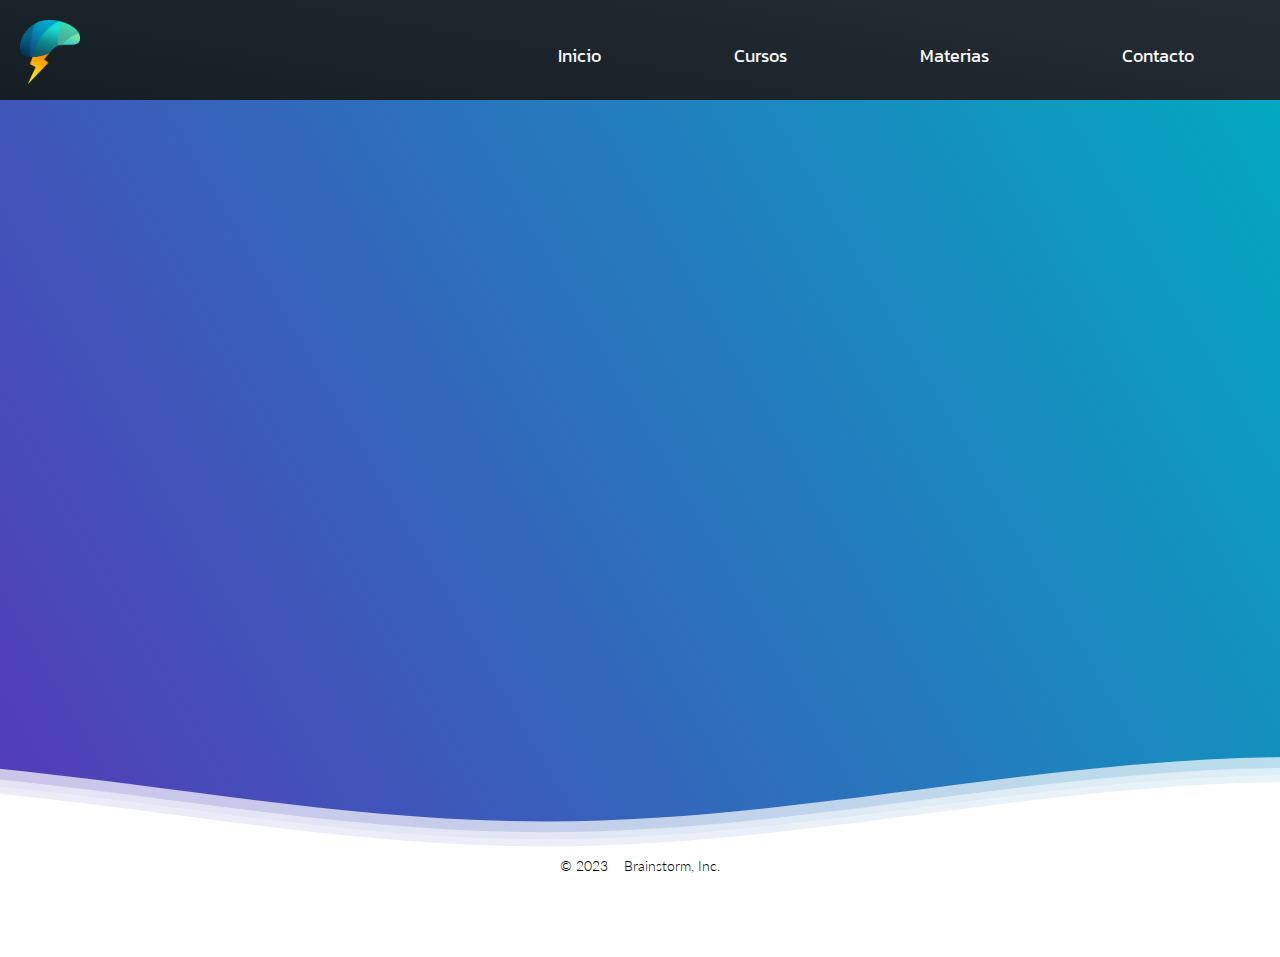
==== index.html @ 66cb13d2 "initial commit" ====
<!DOCTYPE html>
<html lang="en">
<head>
    <meta charset="UTF-8">
    <meta http-equiv="X-UA-Compatible" content="IE=edge">
    <meta name="viewport" content="width=device-width, initial-scale=1.0">
    <title>Brainstorm</title>
    <link rel="stylesheet" href="/css/template.css">
</head>
<body>
    <div class="container flex">
        <!-- Header begins -->
        <header>
            <div class="brainstorm">
                <div class="logo"><img src="/media/Brainstorm.png" alt="Brainstorm"></div>
                <div class="banner">
                    <div class="title">
                        <span class="block"></span>
                        <h1>Brainstorm<span></span></h1>
                    </div>
                </div>
            </div>

            <nav class="menu">
                <a href="index.html">Inicio</a>
                <a href="#">Cursos</a>
                <a href="/html/template.html">Materias</a>
                <a href="#">Contacto</a>
            </nav>
        </header>
        <!-- Header ends -->

        <!-- Main begins -->
        <section class="main"></section>
        <!-- Main ends -->

        <!-- Content begins -->
        <section class="content"></section>
        <!-- Content ends -->

        <div class="waves">
            <svg class="waves" xmlns="http://www.w3.org/2000/svg"  xmlns:xlink="http://www.w3.org/1999/xlink"
            viewBox="0 24 150 28" preserveAspectRatio="none" shape-rendering="auto">
                <defs>
                    <path id="gentle-wave" d="M-160 44c30 0 58-18 88-18s 58 18 88 18 58-18 88-18 58 18 88 18 v44h-352z" />
                </defs>
                <g class="parallax">
                    <use xlink:href="#gentle-wave" x="48" y="0" fill="rgba(255,255,255,0.7" />
                    <use xlink:href="#gentle-wave" x="48" y="3" fill="rgba(255,255,255,0.5)" />
                    <use xlink:href="#gentle-wave" x="48" y="5" fill="rgba(255,255,255,0.3)" />
                    <use xlink:href="#gentle-wave" x="48" y="7" fill="#fff" />
                </g>
            </svg>
        </div>
    </div>

    <!-- Footer begins -->
    <footer><p>© 2023 &nbsp;&nbsp; Brainstorm, Inc. </p></footer>
    <!-- Footer ends -->
</body>
</html>
---- css/template.css ----
@import url('https://fonts.googleapis.com/css?family=Lato:300,400|Poppins:300,400,800|Kanit:300,400&display=swap');

body {
    margin:0;
    padding: 0;
    -webkit-box-sizing: border-box;
    box-sizing: border-box;
    font-family: 'Lato';
    font-size: 18px;
}

.container {
    width: 100%;
    background: linear-gradient(60deg, rgba(84,58,183,1) 0%, rgba(0,172,193,1) 100%);
}

/* HEADER */

header {
    width: 100%;
    height: 100px;
    background: linear-gradient(10deg, rgba(20,30,36,1) 0%, rgba(36,45,52,1) 100%);
    display: flex;
    justify-content:space-between;
    flex-wrap: wrap;
}

header .brainstorm {
    width: 25%;
    display: flex;
    margin: 10px;
}

header .brainstorm .logo {
    width: 36px;
    margin: 10px;
}

header .brainstorm .logo img {
    width: 60px;
}

.banner {
    flex-shrink: 0;
    flex-basis: 1;
    height: 90px;
    position: relative;
    display: flex;
    justify-content: center;
    align-items: flex-end;
}

.title {
    width: 100%;
    position: relative;
    display: flex;
    align-items: center;
    height: 60px;
}

.block {
    width: 0%;
    height: 40px;
    margin-bottom: 10px;
    -webkit-border-radius: 0%;
    border-radius: 0%;
    background: #ffae00;
    position: absolute;
    animation: mainBlock 2s cubic-bezier(0.74, .06, .4, .92) forwards;
    display: flex;
}

h1 {
    font-family: 'Poppins';
    color: #fff;
    font-size: 32px;
    -webkit-animation: mainFadeIn 2s forwards;
    -o-animation: mainFadeIn 2s forwards;
    animation: mainFadeIn 2s forwards;
    animation-delay: 1.6s;
    opacity: 0;
    display: flex;
    align-items: baseline;
    position: relative;
}

span {
    width:0px;
    height: 0px;
    -webkit-border-radius: 50%;
    border-radius: 50%;
    background: #ffae00;
    -webkit-animation: load 0.6s cubic-bezier(.74, .06, .4, .92) forwards;
    animation: popIn 0.8s cubic-bezier(.74, .06, .4, .92) forwards;
    animation-delay: 2s;
    margin-left: 15px;
    position: absolute;
    bottom: 3px;
    right: -12px;
}

@keyframes mainBlock {
    0% {
      width: 0%;
      left: 0;
    }
    50% {
      width: 100%;
      left: 0;
    }
    100% {
      width: 0;
      left: 100%;
    }
  }
  
  @keyframes mainFadeIn {
    0% {
      opacity: 0;
    }
    100% {
      opacity: 1;
    }
  }
  
  @keyframes popIn {
    0% {
      width: 0px;
      height: 0px;
      background: #ffc320;
      border: 0px solid #ddd;
      opacity: 0;
    }
    50% {
      width: 10px;
      height: 10px;
      background: #ffc320;
      opacity: 1;
      bottom: 45px;
    }
     65% {
        width: 7px;
      height: 7px;
        bottom: 0px;
        width: 15px
     }
     80% {
        width: 10px;
      height: 10px;
        bottom: 20px
     }
    100% {
      width: 7px;
      height: 7px;
      background: #ffc320;
      border: 0px solid #222;
      bottom: 13px;
    }
  }
 
/* MENÚ */

header .menu {
    width: 60%;
    max-width: 1000px;
    min-width: 500px;
    display: flex;
    justify-content: space-around;
    margin-right: 20px;
    align-items: center;
    font-family: 'Kanit';
    font-size: 1em;
    font-weight: 400;
}

header .menu a {
    color: whitesmoke;
    text-decoration: none;
}

header .menu a:hover {
    text-decoration-line: overline;
    text-decoration-color: #ffc320;
}

/* MAIN */

.main  {
    width: 80%;
    height: 200px;
}

/* CONTENT */

.content {
    width: 80%;
    height: 450px;
}

/* WAVES */

.waves {
    position:relative;
    width:100%;
    height:10vh;
    margin-bottom:-7px; /*Fix for safari gap*/
    min-height:100px;
    max-height:150px;
}

/* FOOTER */

footer {   
    position:relative;
    width:100%;
    height: 100px;
    text-align:center;
    background-color: white;
    font-size: 0.8em;
    font-weight: 300;
}

/* Animation */

.parallax > use {
    animation: move-forever 25s cubic-bezier(.55,.5,.45,.5)     infinite;
  }
  .parallax > use:nth-child(1) {
    animation-delay: -2s;
    animation-duration: 7s;
  }
  .parallax > use:nth-child(2) {
    animation-delay: -3s;
    animation-duration: 10s;
  }
  .parallax > use:nth-child(3) {
    animation-delay: -4s;
    animation-duration: 13s;
  }
  .parallax > use:nth-child(4) {
    animation-delay: -5s;
    animation-duration: 20s;
  }
  @keyframes move-forever {
    0% {
     transform: translate3d(-90px,0,0);
    }
    100% { 
      transform: translate3d(85px,0,0);
    }
  }
  /*Shrinking for mobile*/
  @media (max-width: 768px) {
    .waves {
      height:40px;
      min-height:40px;
    }
  }
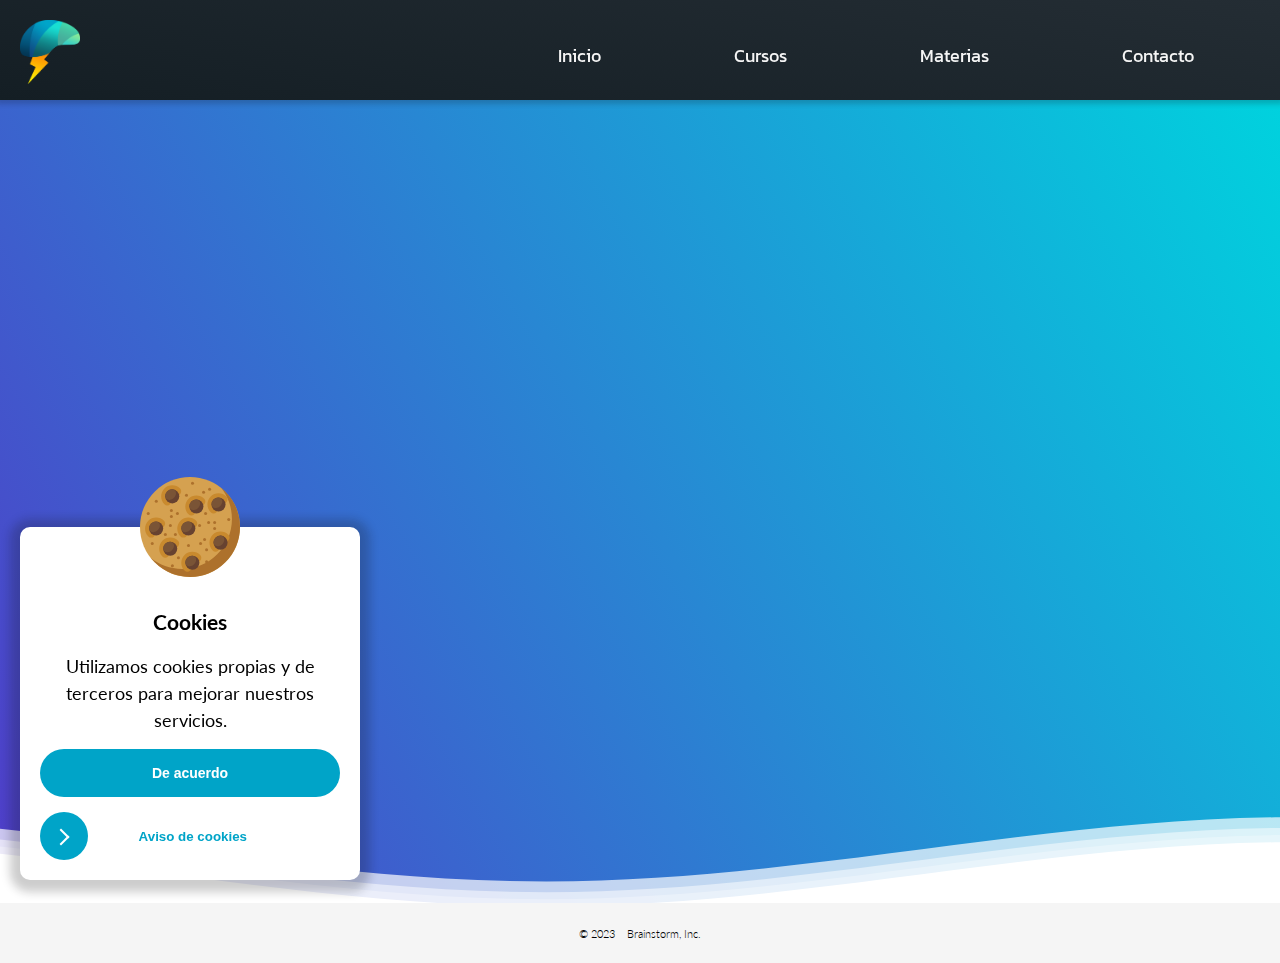
==== commit e3ced9c8: "Add files via upload" ====
--- a/index.html
+++ b/index.html
@@ -5,30 +5,29 @@
     <meta http-equiv="X-UA-Compatible" content="IE=edge">
     <meta name="viewport" content="width=device-width, initial-scale=1.0">
     <title>Brainstorm</title>
-    <link rel="stylesheet" href="/css/template.css">
+    <link rel="stylesheet" href="/css/appeal.css">
 </head>
 <body>
-    <div class="container flex">
-        <!-- Header begins -->
-        <header>
-            <div class="brainstorm">
-                <div class="logo"><img src="/media/Brainstorm.png" alt="Brainstorm"></div>
-                <div class="banner">
-                    <div class="title">
-                        <span class="block"></span>
-                        <h1>Brainstorm<span></span></h1>
-                    </div>
+     <header>
+        <div class="brainstorm">
+            <div class="logo"><img src="/media/Brainstorm.png" alt="Brainstorm"></div>
+            <div class="banner">
+                <div class="title">
+                    <span class="block"></span>
+                    <h1>Brainstorm<span></span></h1>
                 </div>
             </div>
+        </div>
 
-            <nav class="menu">
-                <a href="index.html">Inicio</a>
-                <a href="#">Cursos</a>
-                <a href="/html/template.html">Materias</a>
-                <a href="#">Contacto</a>
-            </nav>
-        </header>
-        <!-- Header ends -->
+        <nav class="menu">
+            <a href="index.html">Inicio</a>
+            <a href="template.html">Cursos</a>
+            <a href="workflow.html">Materias</a>
+            <a href="#">Contacto</a>
+        </nav>
+    </header>
+
+    <div class="container flex">
 
         <!-- Main begins -->
         <section class="main"></section>
@@ -54,8 +53,25 @@
         </div>
     </div>
 
-    <!-- Footer begins -->
+    <!-- Footer -->
     <footer><p>© 2023 &nbsp;&nbsp; Brainstorm, Inc. </p></footer>
-    <!-- Footer ends -->
+
+    <!-- Banner cookies -->
+    <div class="aviso-cookies activo" id="aviso-cookies">
+        <img class="cookie" src="/media/cookie.svg" alt="Cookie">
+        <h3 class="titulo">Cookies</h3>
+        <p class="parrafo"> Utilizamos cookies propias y de terceros para mejorar nuestros servicios.</p>
+        <button class="boton" id="btn-aceptar-cookies">De acuerdo</button>
+        
+        <a class="enlace" href="aviso-cookies.html">
+            <button class="btn-enlace-cookies">
+                <span class="circle">
+                  <span class="icon arrow"></span>
+                </span>
+                <span class="btn-texto">Aviso de cookies</span>
+            </button>
+        </a>
+        <script src="/javascript/aviso-cookies.js"></script>
+    </div>
 </body>
 </html>--- a/css/appeal.css
+++ b/css/appeal.css
@@ -0,0 +1,435 @@
+@import url('https://fonts.googleapis.com/css?family=Lato:300,400|Poppins:300,400,800|Kanit:300,400&display=swap');
+
+:root {
+  /* Paleta de colores */
+  --buebito-fulgurante: rgba(0, 210, 222, 1);
+  --azul-buebito: rgba(0, 164, 200, 1);
+  --rojo-puta: rgba(200, 0, 0, 1);
+  --five-dots: rgba(250, 180, 0, 1);
+  --relampago: rgba(250, 220, 0, 1);
+  --hematoma: rgba(80, 60, 200, 1);
+
+}
+
+body {
+    margin:0;
+    padding: 0;
+    -webkit-box-sizing: border-box;
+    box-sizing: border-box;
+    font-family: 'Lato';
+    font-size: 18px;
+}
+
+/* HEADER */
+
+header {
+    position: fixed;
+    top: 0;
+    left: 0;
+    width: 100%;
+    height: 100px;
+    background: linear-gradient(10deg, rgba(20,30,36,1) 0%, rgba(36,45,52,1) 100%);
+    display: flex;
+    justify-content:space-between;
+    flex-wrap: wrap;
+    transition: 0.6s;
+    box-shadow: 0px 1px 5px 3px rgba(21, 21, 26, 0.2);
+}
+
+header .brainstorm {
+    width: 25%;
+    display: flex;
+    margin: 10px;
+}
+
+header .brainstorm .logo {
+    width: 36px;
+    margin: 10px;
+}
+
+header .brainstorm .logo img {
+    width: 60px;
+}
+
+header .brainstorm .banner {
+    flex-shrink: 0;
+    flex-basis: 1;
+    height: 90px;
+    position: relative;
+    display: flex;
+    justify-content: center;
+    align-items: flex-end;
+}
+
+header .brainstorm .banner .title {
+    width: 100%;
+    position: relative;
+    display: flex;
+    align-items: center;
+    height: 60px;
+}
+
+header .brainstorm .banner .block {
+    width: 0%;
+    height: 40px;
+    margin-bottom: 10px;
+    -webkit-border-radius: 0%;
+    border-radius: 0%;
+    background: var(--five-dots);
+    position: absolute;
+    animation: mainBlock 2s cubic-bezier(0.74, .06, .4, .92) forwards;
+    display: flex;
+}
+
+header .brainstorm .banner h1 {
+    font-family: 'Poppins';
+    color: #fff;
+    font-size: 32px;
+    -webkit-animation: mainFadeIn 2s forwards;
+    -o-animation: mainFadeIn 2s forwards;
+    animation: mainFadeIn 2s forwards;
+    animation-delay: 1.6s;
+    opacity: 0;
+    display: flex;
+    align-items: baseline;
+    position: relative;
+}
+
+header .brainstorm .banner span {
+    width:0px;
+    height: 0px;
+    -webkit-border-radius: 50%;
+    border-radius: 50%;
+    background: var(--5-puntos);
+    -webkit-animation: load 0.6s cubic-bezier(.74, .06, .4, .92) forwards;
+    animation: popIn 0.8s cubic-bezier(.74, .06, .4, .92) forwards;
+    animation-delay: 2s;
+    margin-left: 15px;
+    position: absolute;
+    bottom: 3px;
+    right: -12px;
+}
+
+@keyframes mainBlock {
+    0% {
+      width: 0%;
+      left: 0;
+    }
+    50% {
+      width: 100%;
+      left: 0;
+    }
+    100% {
+      width: 0;
+      left: 100%;
+    }
+  }
+  
+  @keyframes mainFadeIn {
+    0% {
+      opacity: 0;
+    }
+    100% {
+      opacity: 1;
+    }
+  }
+  
+  @keyframes popIn {
+    0% {
+      width: 0px;
+      height: 0px;
+      background: var(--relampago);
+      border: 0px solid #ddd;
+      opacity: 0;
+    }
+    50% {
+      width: 10px;
+      height: 10px;
+      background: var(--relampago);
+      opacity: 1;
+      bottom: 45px;
+    }
+     65% {
+        width: 7px;
+      height: 7px;
+        bottom: 0px;
+        width: 15px
+     }
+     80% {
+        width: 10px;
+      height: 10px;
+        bottom: 20px
+     }
+    100% {
+      width: 7px;
+      height: 7px;
+      background: var(--five-dots);
+      border: 0px solid #222;
+      bottom: 13px;
+    }
+  }
+ 
+/* MENÚ */
+
+header .menu {
+    width: 60%;
+    max-width: 1000px;
+    min-width: 500px;
+    display: flex;
+    justify-content: space-around;
+    margin-right: 20px;
+    align-items: center;
+    font-family: 'Kanit';
+    font-size: 1em;
+    font-weight: 400;
+}
+
+header .menu a {
+    color: whitesmoke;
+    text-decoration: none;
+}
+
+header .menu a:hover {
+    text-decoration-line: overline;
+    text-decoration-color: var(--5-puntos);
+}
+
+.container {
+  width: 100%;
+  margin-top: 100px;
+  background: linear-gradient(60deg, var(--hematoma) 0%, var(--buebito-fulgurante) 100%);
+  display: flex;
+  flex-wrap: wrap;
+  justify-content: center;
+  
+}
+
+section {
+  width: 80%;
+  max-width: 1000px;
+  margin: 20px;
+	background: rgba(255, 255, 255, .3);
+	padding: 20px;
+	border-radius: 10px;
+}
+
+/* MAIN */
+.main  {
+  height: 70vh;
+  background: none;
+}
+
+/* CONTENT */
+
+.content {
+  display: none;
+}
+
+/* WAVES */
+
+.waves {
+    position:relative;
+    width:100%;
+    height:10vh;
+    margin-bottom:-7px; /*Fix for safari gap*/
+    min-height:100px;
+    max-height:150px;
+}
+
+/* FOOTER */
+
+footer {   
+    position:relative;
+    width:100%;
+    height: 60px;
+    text-align:center;
+    align-items: center;
+    justify-content: center;
+    display: flex;
+    background-color: whitesmoke;
+    font-size: 0.6em;
+    font-weight: 300;
+}
+
+/* COOKIES */
+
+.aviso-cookies {
+  display: none;
+	background: #fff;
+	padding: 20px;
+	width: calc(100% - 40px);
+	max-width: 300px;
+	line-height: 150%;
+	border-radius: 10px;
+	position: fixed;
+	bottom: 20px;
+	left: 20px;
+	z-index: 100;
+	padding-top: 60px;
+	box-shadow: 0px 2px 10px 10px rgba(21, 21, 21, 0.21);
+	text-align: center;
+}
+
+
+.aviso-cookies.activo {
+	display: block;
+}
+
+.aviso-cookies .cookie {
+	max-width: 100px;
+	position: absolute;
+	top: -50px;
+	left: calc(50% - 50px);
+}
+
+.aviso-cookies .titulo,
+.aviso-cookies .parrafo {
+	margin-bottom: 15px;
+}
+
+.aviso-cookies .boton {
+	width: 100%;
+	background: var(--azul-buebito);
+	border: none;
+	color: #fff;
+	text-align: center;
+	padding: 15px 20px;
+	font-weight: 700;
+	cursor: pointer;
+	transition: .3s ease all;
+	border-radius: 1.5rem;
+	margin-bottom: 15px;
+	font-size: 14px;
+  height: 3rem;
+}
+
+button.btn-enlace-cookies {
+  position: relative;
+  display: inline-block;
+  cursor: pointer;
+  outline: none;
+  border: 0;
+  vertical-align: middle;
+  background: transparent;
+  padding: 0;
+  width: 100%;
+  height: auto;
+}
+
+.aviso-cookies .boton:hover {
+	background: var(--hematoma);
+}
+
+.fondo-aviso-cookies {
+	display: none;
+	background: rgba(0,0,0,.20);
+	position: fixed;
+	z-index: 99;
+	width: 100vw;
+	height: 100vh;
+	top: 0;
+	left: 0;
+}
+
+.fondo-aviso-cookies.activo {
+	display: block;
+}
+
+button.btn-enlace-cookies .circle {
+  transition: all 0.45s cubic-bezier(0.65, 0, 0.076, 1);
+  position: relative;
+  display: block;
+  margin: 0;
+  width: 3rem;
+  height: 3rem;
+  background: var(--azul-buebito);
+  border-radius: 1.5rem;
+}
+
+button.btn-enlace-cookies .circle .icon {
+  transition: all 0.45s cubic-bezier(0.65, 0, 0.076, 1);
+  position: absolute;
+  top: 0;
+  bottom: 0;
+  margin: auto;
+  background: #fff;
+}
+button.btn-enlace-cookies .circle .icon.arrow {
+  transition: all 0.45s cubic-bezier(0.65, 0, 0.076, 1);
+  left: 0.63rem;
+  width: 1.125rem;
+  height: 0.125rem;
+  background: none;
+}
+button.btn-enlace-cookies .circle .icon.arrow::before {
+  position: absolute;
+  content: "";
+  top: -0.25rem;
+  right: 0.0625rem;
+  width: 0.63rem;
+  height: 0.625rem;
+  border-top: 0.125rem solid #fff;
+  border-right: 0.125rem solid #fff;
+  transform: rotate(45deg);
+}
+button.btn-enlace-cookies .btn-texto {
+  transition: all 0.45s cubic-bezier(0.65, 0, 0.076, 1);
+  position: absolute;
+  top: 0;
+  left: 0;
+  right: 1.5rem;
+  bottom: 0;
+  padding: 0.9rem;
+  margin: 0 0 0 1.85rem;
+  color: var(--azul-buebito);
+  font-weight: 700;
+  line-height: 1.6;
+  text-align: center;
+}
+button:hover .circle {
+  width: 100%;
+}
+button:hover .circle .icon.arrow {
+  background: none;
+  transform: translate(1.2rem, 0);
+}
+button:hover .btn-texto {
+  color: #fff;
+}
+
+/* Animation */
+
+.parallax > use {
+    animation: move-forever 25s cubic-bezier(.55,.5,.45,.5)     infinite;
+  }
+  .parallax > use:nth-child(1) {
+    animation-delay: -2s;
+    animation-duration: 7s;
+  }
+  .parallax > use:nth-child(2) {
+    animation-delay: -3s;
+    animation-duration: 10s;
+  }
+  .parallax > use:nth-child(3) {
+    animation-delay: -4s;
+    animation-duration: 13s;
+  }
+  .parallax > use:nth-child(4) {
+    animation-delay: -5s;
+    animation-duration: 20s;
+  }
+  @keyframes move-forever {
+    0% {
+     transform: translate3d(-90px,0,0);
+    }
+    100% { 
+      transform: translate3d(85px,0,0);
+    }
+  }
+  /*Shrinking for mobile*/
+  @media (max-width: 768px) {
+    .waves {
+      height:40px;
+      min-height:40px;
+    }
+  }